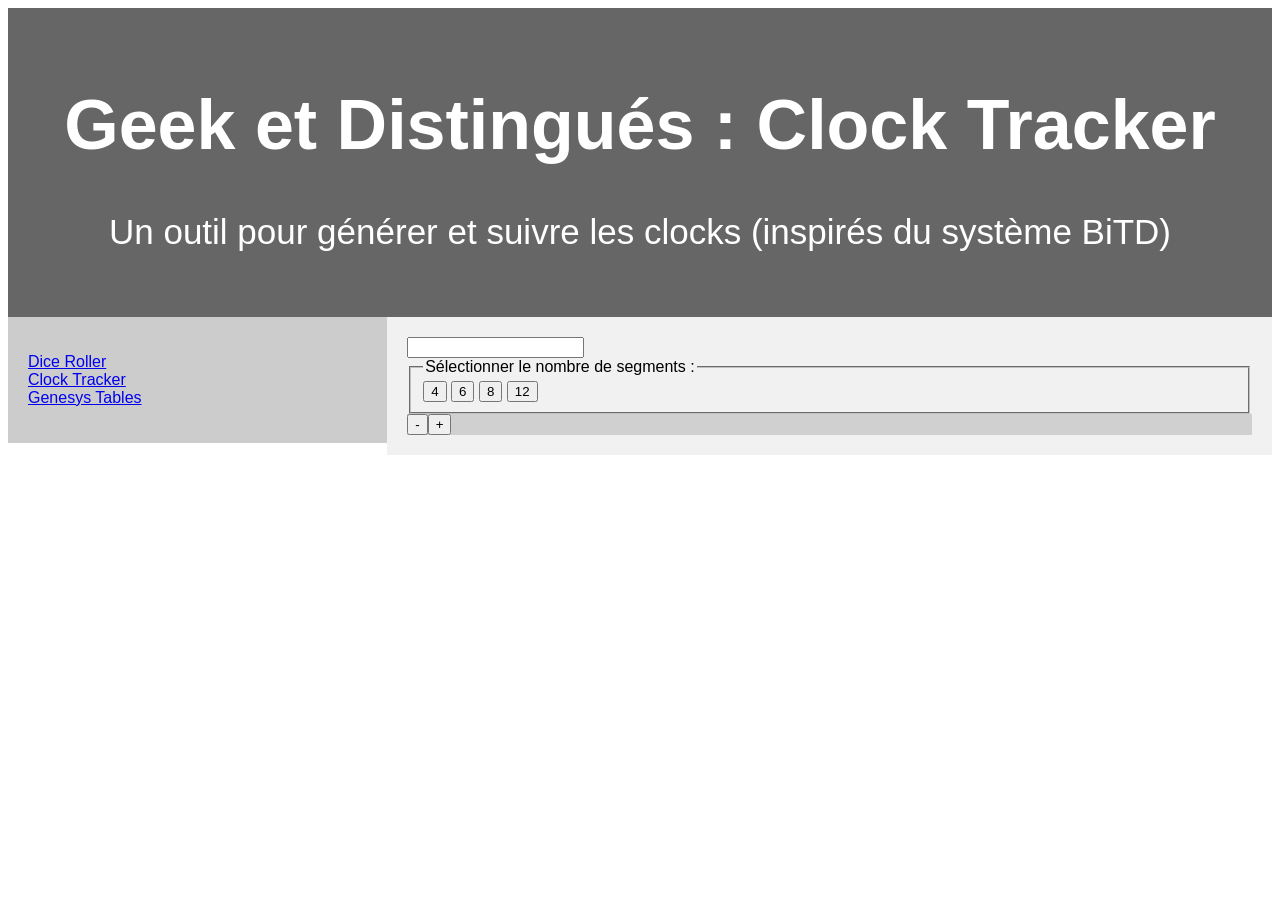
==== clock_tracker.html @ 89086e36 "Version initiale" ====
<!DOCTYPE html>
<html lang="fr">
  <head>
    <title>Geek et Distingués : ressources pour MJ</title>
    <meta charset="UTF-8">
    <link rel="stylesheet" href="layout_base.css">
    <link rel="stylesheet" href="clock.css">
    <script src="clock.js"></script>
    <script src="clock_v2.js"></script>
  </head>
  <body>
    <header>
      <h1>Geek et Distingués : Clock Tracker</h1>
      <p>Un outil pour générer et suivre les clocks (inspirés du système BiTD)</p>
    </header>
    <section>
      <nav>
        <ul>
          <li><a href="#">Dice Roller</a></li>
          <li><a href="#">Clock Tracker</a></li>
          <li><a href="#">Genesys Tables</a></li>
        </ul>
      </nav>
      <article>
        <input type="text"></input><br/>
        <fieldset>
          <legend>Sélectionner le nombre de segments :</legend>
          <button value="4" onclick="selSegments(this.value)">4</button> 
          <button value="6" onclick="selSegments(this.value)">6</button> 
          <button value="8" onclick="selSegments(this.value)">8</button> 
          <button value="12" onclick="selSegments(this.value)">12</button> 
        </fieldset>
        <div class="clock" id="progressBar">
          <button id="minusButton">-</button>
          <button id="plusButton">+</button>
        </div>
      </article>
    </section>
  </body>
</html>
---- layout_base.css ----
* {
  box-sizing: border-box;
}

body {
  font-family: Arial, Helvetica, sans-serif;
}

/* Style the header */
header {
  background-color: #666;
  padding: 30px;
  text-align: center;
  font-size: 35px;
  color: white;
}

/* Create two columns/boxes that floats next to each other */
nav {
  float: left;
  width: 30%;
  background: #ccc;
  padding: 20px;
}

/* Style the list inside the menu */
nav ul {
  list-style-type: none;
  padding: 0;
}

article {
  float: left;
  padding: 20px;
  width: 70%;
  background-color: #f1f1f1;
}

/* Clear floats after the columns */
section::after {
  content: "";
  display: table;
  clear: both;
}

/* Style the footer */
footer {
  background-color: #777;
  padding: 10px;
  text-align: center;
  color: white;
}

/* Responsive layout - makes the two columns/boxes stack on top of each other instead of next to each other, on small screens */
@media (max-width: 600px) {
  nav, article {
    width: 100%;
    height: auto;
  }
}
---- clock.css ----
.clock {
	display: flex;
	background-color: #d0d0d0;
}

.clock input {
	background-color: black;
	color: white;
	margin: 10px;
	padding: 20px;
	font-size: 24px;
}

.progress {
	background-color: white;
	margin: 10px;
	padding: 20px;
	font-size: 24px;
}
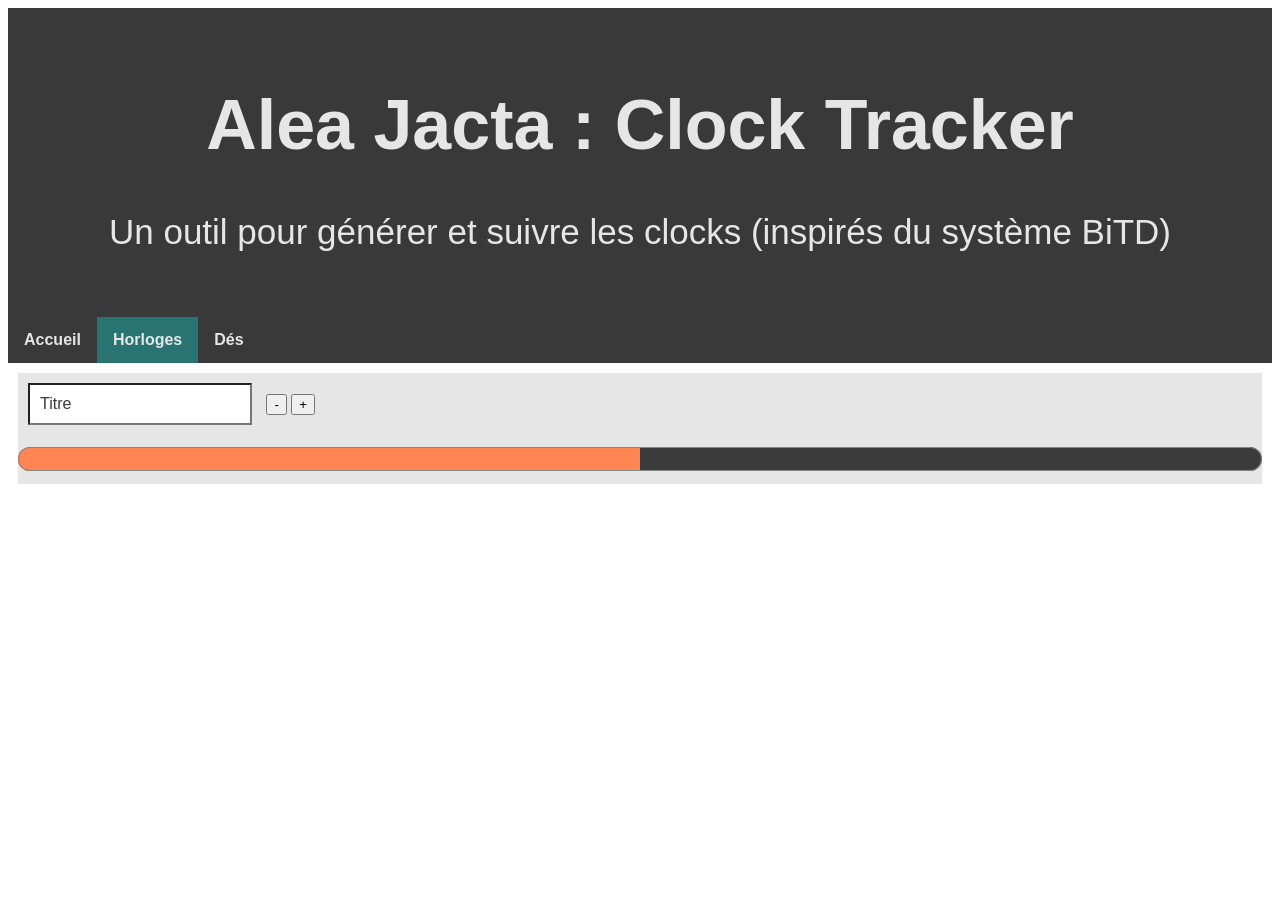
==== commit b2b5ab9d: "Modifications à l'apparence, ajustement du script." ====
--- a/clock_tracker.html
+++ b/clock_tracker.html
@@ -1,41 +1,38 @@
 <!DOCTYPE html>
 <html lang="fr">
   <head>
-    <title>Geek et Distingués : ressources pour MJ</title>
+    <title>Alea Jacta : Clock Tracker</title>
     <meta charset="UTF-8">
     <link rel="stylesheet" href="layout_base.css">
     <link rel="stylesheet" href="clock.css">
-    <script src="clock.js"></script>
     <script src="clock_v2.js"></script>
   </head>
   <body>
     <header>
-      <h1>Geek et Distingués : Clock Tracker</h1>
+      <h1>Alea Jacta : Clock Tracker</h1>
       <p>Un outil pour générer et suivre les clocks (inspirés du système BiTD)</p>
     </header>
-    <section>
-      <nav>
-        <ul>
-          <li><a href="#">Dice Roller</a></li>
-          <li><a href="#">Clock Tracker</a></li>
-          <li><a href="#">Genesys Tables</a></li>
-        </ul>
-      </nav>
-      <article>
-        <input type="text"></input><br/>
-        <fieldset>
-          <legend>Sélectionner le nombre de segments :</legend>
-          <button value="4" onclick="selSegments(this.value)">4</button> 
-          <button value="6" onclick="selSegments(this.value)">6</button> 
-          <button value="8" onclick="selSegments(this.value)">8</button> 
-          <button value="12" onclick="selSegments(this.value)">12</button> 
-        </fieldset>
-        <div class="clock" id="progressBar">
-          <button id="minusButton">-</button>
-          <button id="plusButton">+</button>
-        </div>
-      </article>
-    </section>
+    <nav>
+      <a href="index.html">Accueil</a>
+      <a class="active" href="clock_tracker.html">Horloges</a>
+      <a href="dice_roller.html">Dés</a>
+    </nav>
+    <main>
+      <div class="clock">
+        <input type="text" value="Titre">
+        <button class="minusButton">-</button>
+        <button class="plusButton">+</button>
+        <progress value="2" max="4"></progress>
+      </div>  
+      <template>  
+        <div class="clock">
+          <input type="text" value="Titre">
+          <button class="minusButton">-</button>
+          <button class="plusButton">+</button>
+          <progress value="2" max="4"></progress>
+        </div>  
+      </template>
+    </main>
   </body>
 </html>
 
--- a/layout_base.css
+++ b/layout_base.css
@@ -8,39 +8,41 @@
 
 /* Style the header */
 header {
-  background-color: #666;
+  background-color: #39393a;
   padding: 30px;
   text-align: center;
   font-size: 35px;
-  color: white;
+  color: #e6e6e6;
 }
 
-/* Create two columns/boxes that floats next to each other */
+/* Top navigation */
 nav {
-  float: left;
-  width: 30%;
-  background: #ccc;
-  padding: 20px;
+  background-color: #39393a;
+  overflow: hidden;
 }
 
-/* Style the list inside the menu */
-nav ul {
-  list-style-type: none;
-  padding: 0;
+/* Style the links inside the menu */
+nav a {
+  float: left;
+  color: #e6e6e6;
+  text-align: center;
+  padding: 14px 16px;
+  text-decoration: none;
+  font-size: 16px;
+  font-weight: bold;
 }
 
-article {
-  float: left;
-  padding: 20px;
-  width: 70%;
-  background-color: #f1f1f1;
+nav a:hover {
+  background-color: #297373;
 }
 
-/* Clear floats after the columns */
-section::after {
-  content: "";
-  display: table;
-  clear: both;
+
+nav a.active{
+  background-color: #297373;
+}
+
+main {
+  padding: 10px 10px
 }
 
 /* Style the footer */
@@ -51,10 +53,3 @@
   color: white;
 }
 
-/* Responsive layout - makes the two columns/boxes stack on top of each other instead of next to each other, on small screens */
-@media (max-width: 600px) {
-  nav, article {
-    width: 100%;
-    height: auto;
-  }
-}
--- a/clock.css
+++ b/clock.css
@@ -1,19 +1,21 @@
+* {box-sizing: border-box;}
+
 .clock {
-	display: flex;
-	background-color: #d0d0d0;
+	width: 100%;
+	background-color: #e6e6e6;
 }
 
 .clock input {
-	background-color: black;
-	color: white;
+	background-color: white;
+	color: #39393a;
 	margin: 10px;
-	padding: 20px;
-	font-size: 24px;
+	padding: 10px;
+	font-size: 16px;
 }
 
-.progress {
-	background-color: white;
-	margin: 10px;
-	padding: 20px;
-	font-size: 24px;
+progress {
+	accent-color: #ff8552;
+	width: 100%;
+	height: 48px;
 }
+
